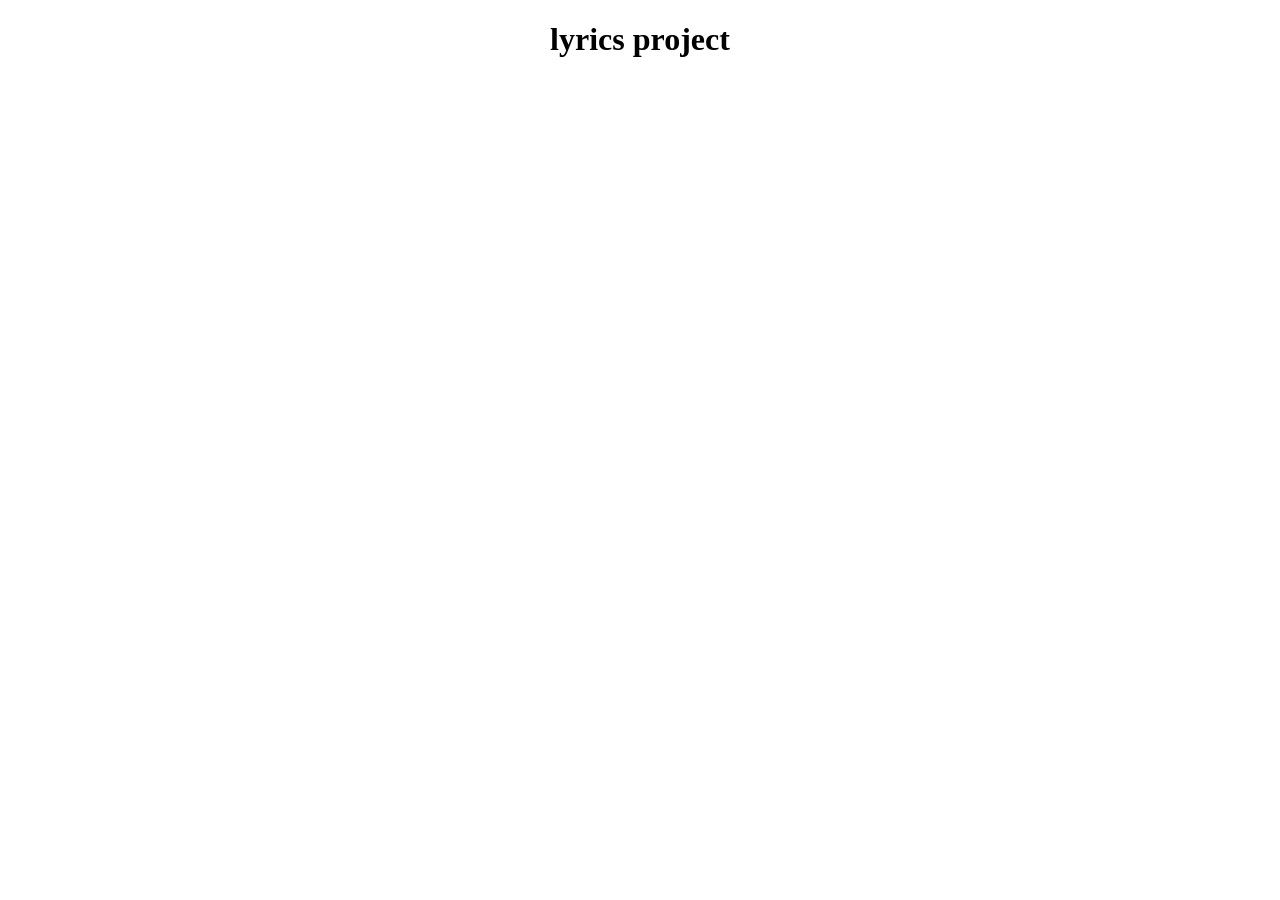
==== index.html @ ac2fe262 "Initial upload" ====
<!DOCTYPE html>
<html lang="en">
<head>
    <meta charset="UTF-8">
    <link rel="stylesheet" href="css/mainStyle.css">
    <title>Project 2</title>

</head>
<body>

<h1>
    <a href="lyrics_Page/index.html">lyrics</a>
    <a href="project_Page/index.html">project</a>

</h1>

</body>
</html>
---- css/mainStyle.css ----
h1 {
    text-align: center;
}

a {
    text-decoration: none;
    color: rgb(0, 0, 0);
}
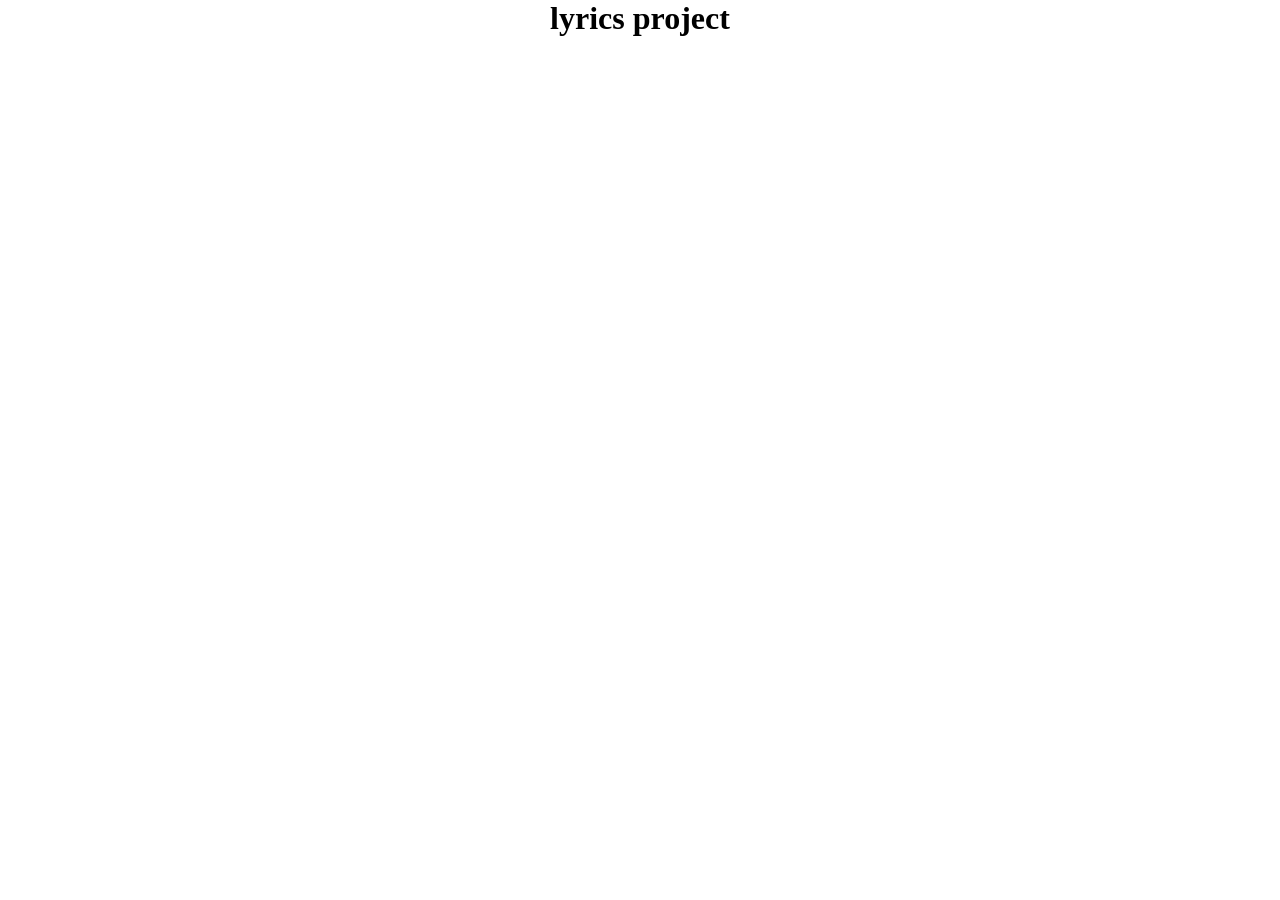
==== commit a2b5b0f8: "js upload" ====
--- a/index.html
+++ b/index.html
@@ -10,7 +10,7 @@
 
 <h1>
     <a href="lyrics_Page/index.html">lyrics</a>
-    <a href="project_Page/index.html">project</a>
+    <a href="project_Page1/index.html">project</a>
 
 </h1>
 
--- a/css/mainStyle.css
+++ b/css/mainStyle.css
@@ -1,3 +1,14 @@
+* {
+  margin: 0;
+  padding: 0;
+  box-sizing: border-box;
+}
+
+html, body {
+  width: 100%;
+  height: 100%;
+}
+
 h1 {
     text-align: center;
 }
